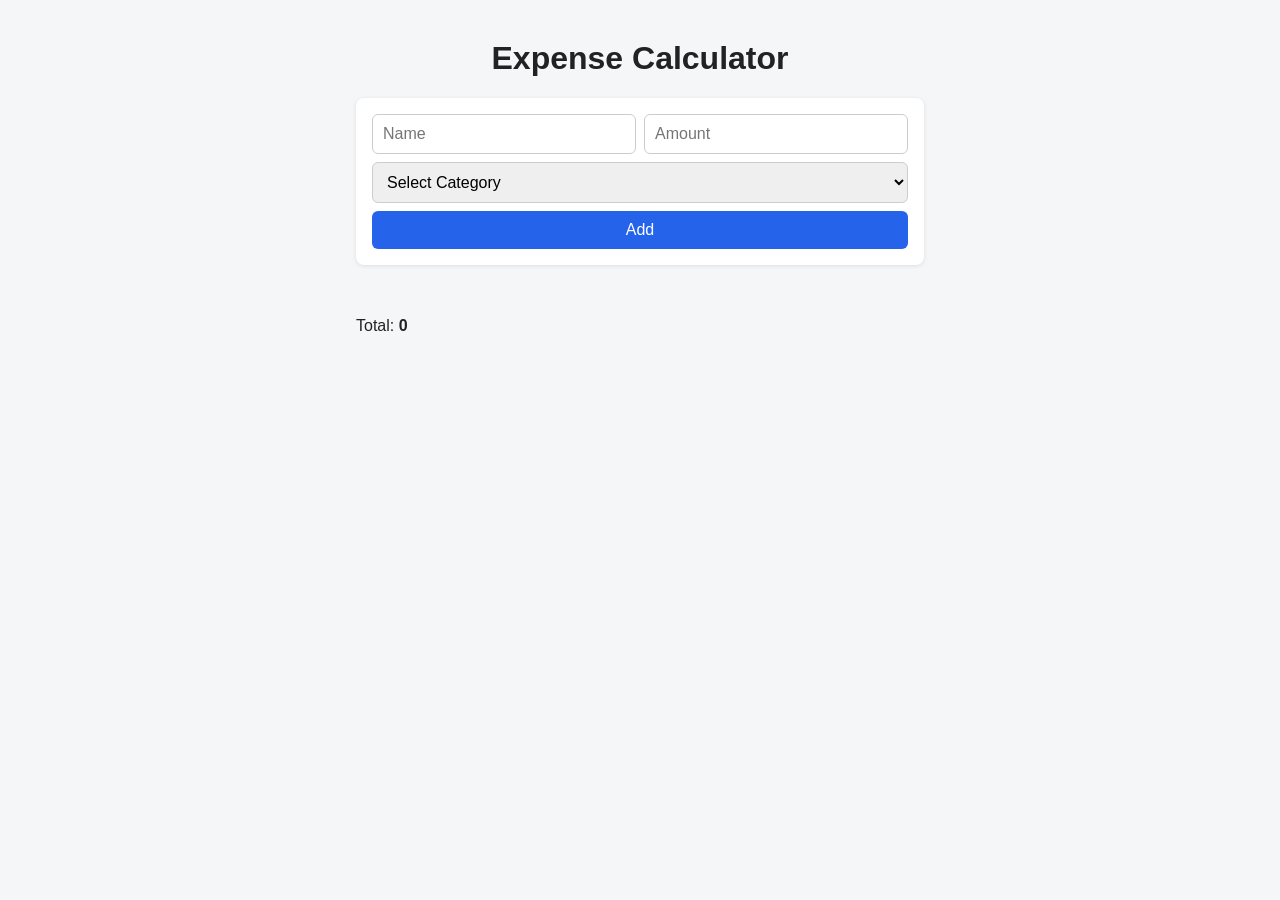
==== index.html @ b12b6b06 "Bugs" ====
<!DOCTYPE html>
<html lang="en">
<head>
  <meta charset="UTF-8">
  <title>Expense Calculator</title>
  <link rel="stylesheet" href="style.css">
</head>
<body>
  <h1>Expense Calculator</h1>

  <form id="expense-form">
    <input id="name" placeholder="Name">
    <input id="amount" type="number" step="0.01" placeholder="Amount">
    <select id="category">
      <option value="">Select Category</option>
      <option>Food</option>
      <option>Travel</option>
      <option>Bills</option>
    </select>
    <button type="submit">Add</button>
  </form>

  <p id="error"></p>
  <ul id="expense-list"></ul>
  <p>Total: <span id="total">0</span></p>

  <!-- <script src="calculator.js"></script> -->
   <script src="dayone.js"></script>
</body>
</html>
---- style.css ----
* {
  box-sizing: border-box;
}

body {
  max-width: 600px;
  margin: 40px auto;
  padding: 0 16px;
  font-family: Arial, sans-serif;
  background: #f5f6f8;
  color: #222;
}

h1 {
  text-align: center;
}

#expense-form {
  display: flex;
  flex-wrap: wrap;
  gap: 8px;
  padding: 16px;
  background: #fff;
  border-radius: 8px;
  box-shadow: 0 1px 4px rgba(0, 0, 0, 0.1);
}

#expense-form input,
#expense-form select {
  flex: 1 1 140px;
  padding: 10px;
  font-size: 16px;
  border: 1px solid #ccc;
  border-radius: 6px;
}

#expense-form button {
  flex: 1 1 100%;
  padding: 10px;
  font-size: 16px;
  color: #fff;
  background: #2563eb;
  border: none;
  border-radius: 6px;
  cursor: pointer;
}

#expense-form button:hover {
  background: #1d4ed8;
}

#error {
  min-height: 20px;
  color: #dc2626;
}

#expense-list {
  padding: 0;
  list-style: none;
}

#expense-list li {
  display: flex;
  justify-content: space-between;
  gap: 12px;
  margin-bottom: 8px;
  padding: 12px;
  background: #fff;
  border-radius: 6px;
  box-shadow: 0 1px 2px rgba(0, 0, 0, 0.08);
}

#total {
  font-weight: bold;
}
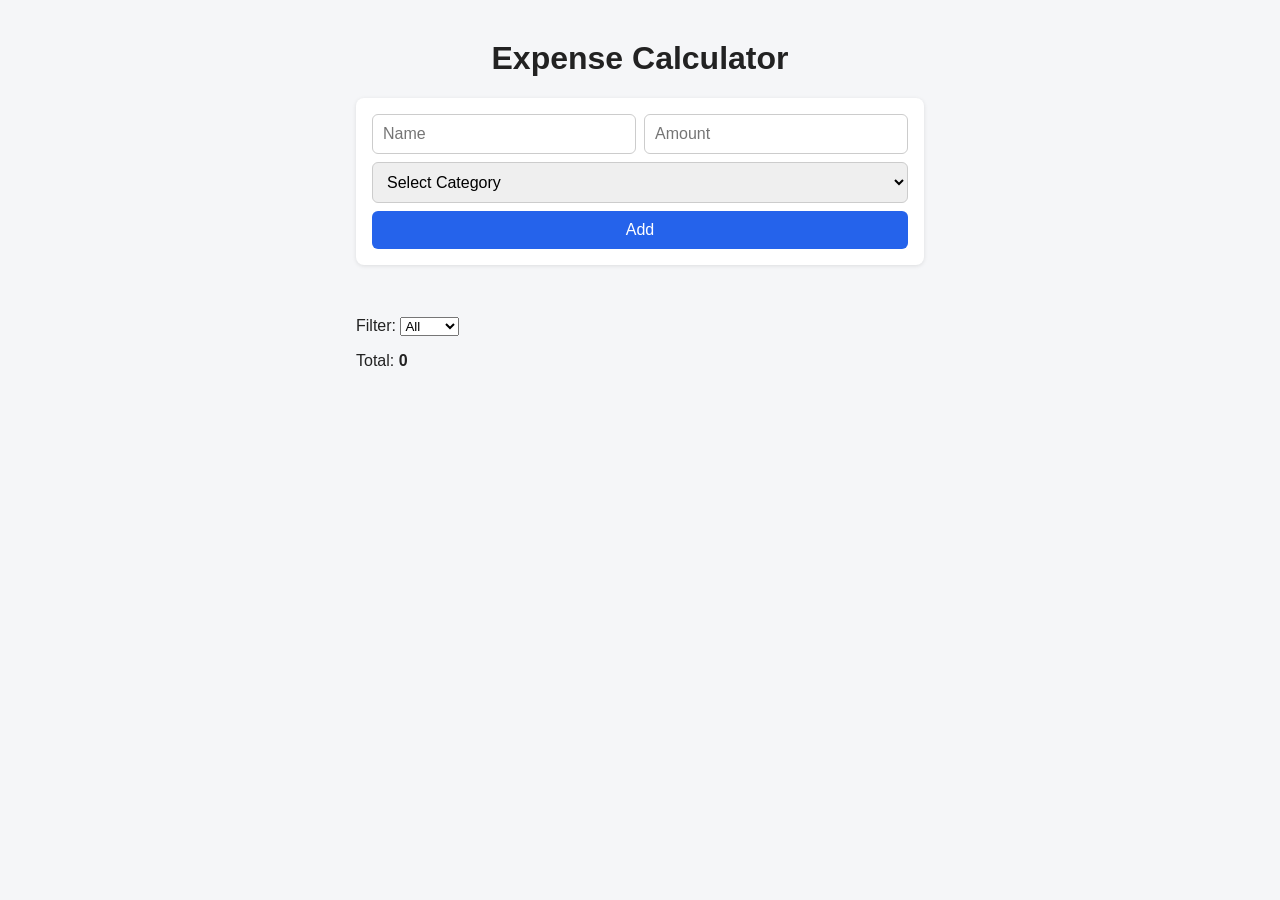
==== commit 1ef9d87a: "Add category filter and totals" ====
--- a/index.html
+++ b/index.html
@@ -21,10 +21,17 @@
   </form>
 
   <p id="error"></p>
+ <label for="filter-category">Filter:</label>
+  <select id="filter-category">
+    <option value="All">All</option>
+    <option >Food</option>
+    <option>Travel</option>
+    <option>Bills</option>
+  </select>
   <ul id="expense-list"></ul>
   <p>Total: <span id="total">0</span></p>
+  <ul id="category-totals"></ul>
 
-  <!-- <script src="calculator.js"></script> -->
-   <script src="dayone.js"></script>
+   <script src="calculator.js"></script>
 </body>
 </html>
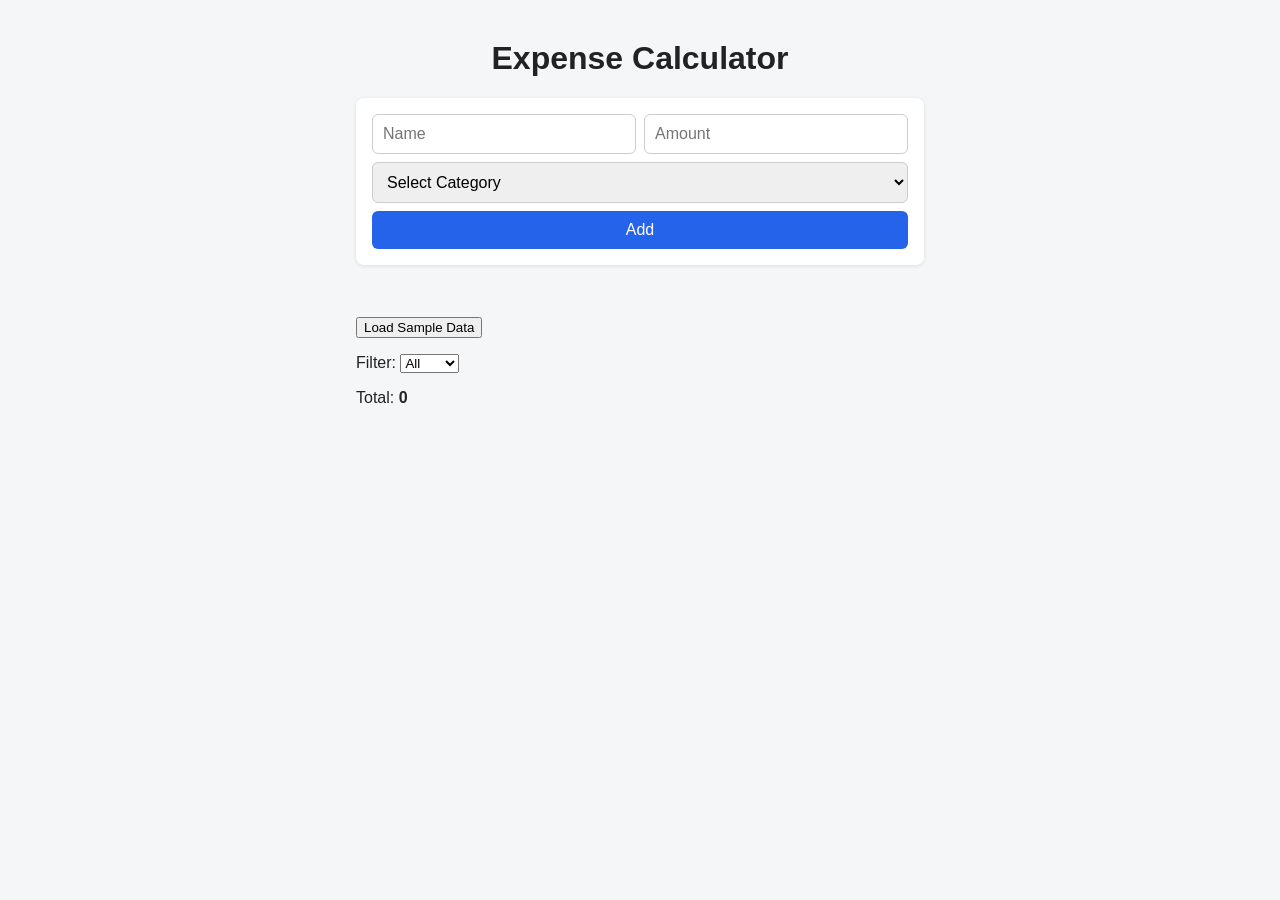
==== commit 493c4ef0: "Add fake API and loading state" ====
--- a/index.html
+++ b/index.html
@@ -21,6 +21,8 @@
   </form>
 
   <p id="error"></p>
+   <button id="load-sample" type="button">Load Sample Data</button>
+   <p id="loading"></p>
  <label for="filter-category">Filter:</label>
   <select id="filter-category">
     <option value="All">All</option>
